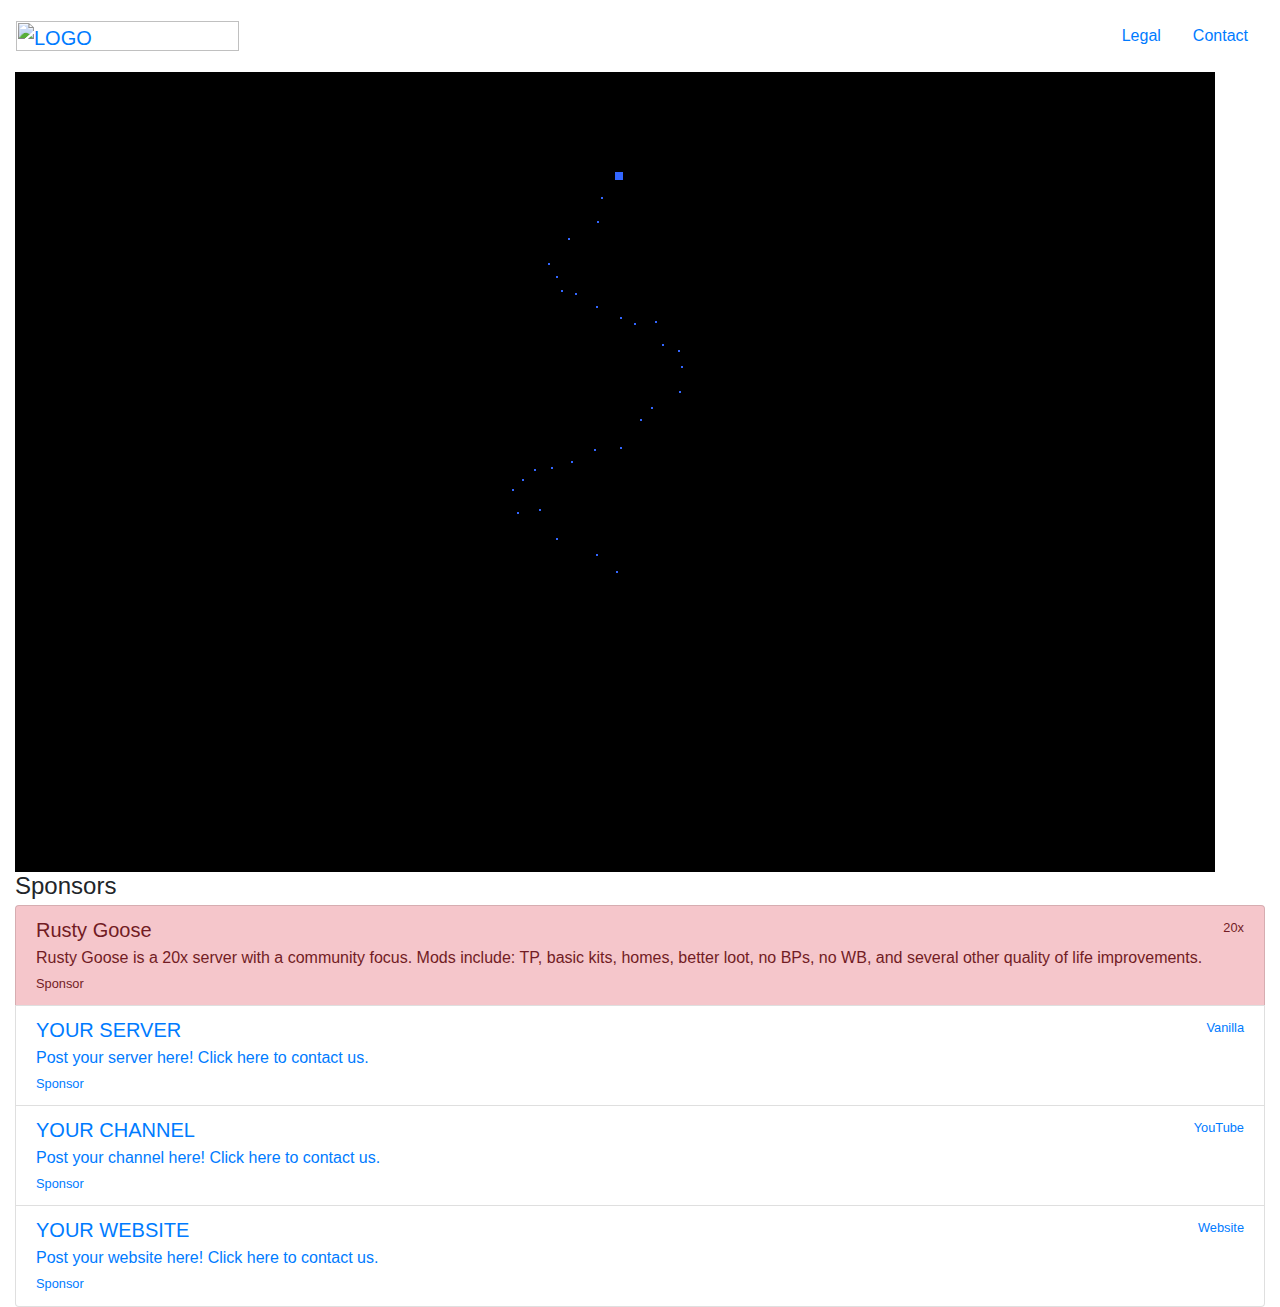
==== snake.html @ f490c451 "snake" ====
<html>
  <head>
    <title>Rusty Recoil - Rust Aim Trainer</title>
    <meta name="description" content='Rusty Recoil is the only Rust aim trainer for browser. Train your AK spray from anywhere!'>
    <meta charset="UTF-8">
    <meta property="og:url" content="http://rustyrecoil.com/" />
    <meta property="og:type" content="website" />
    <meta property="og:title" content="Rusty Recoil - Rust Aim Trainer" />
    <meta property="og:description" content='Rusty Recoil is the only Rust aim trainer for browser. Train your AK spray from anywhere!' />
    <meta property="og:image" content="./LOGO.png" />
    <link rel="stylesheet" href="./main.css"/>
    <link rel="icon" href="./ICON.png" type="image/x-icon"/>
    <link rel="stylesheet" href="https://maxcdn.bootstrapcdn.com/bootstrap/4.1.3/css/bootstrap.min.css">
    <script src="https://ajax.googleapis.com/ajax/libs/jquery/3.3.1/jquery.min.js"></script>
    <script src="https://cdnjs.cloudflare.com/ajax/libs/popper.js/1.14.3/umd/popper.min.js"></script>
    <script src="https://maxcdn.bootstrapcdn.com/bootstrap/4.1.3/js/bootstrap.min.js"></script>
  </head>
  <body>
	<!-- Global site tag (gtag.js) - Google Analytics -->
	<script async src="https://www.googletagmanager.com/gtag/js?id=UA-129216945-1"></script>
	<script>
	  window.dataLayer = window.dataLayer || [];
	  function gtag(){dataLayer.push(arguments);}
	  gtag('js', new Date());

	  gtag('config', 'UA-129216945-1');
	</script>
	<nav class="navbar navbar-expand-lg navbar-rust bg-rust">
		<div class="d-flex flex-grow-1">
			<span class="w-100 d-lg-none d-block"></span>
			<a class="navbar-brand d-none d-lg-inline-block" href="/">
				<img src="./LOGO.png" width="223" height="30"  alt="LOGO">
			</a>
			<a class="navbar-brand-two mx-auto d-lg-none d-inline-block" href="/">
				<img src="./ICON.png" width="30" height="30"  alt="icon">
			</a>
			<div class="w-100 text-right">
				<button class="navbar-toggler" type="button" data-toggle="collapse" data-target="#myNavbar">
					<span class="navbar-toggler-icon"></span>
				</button>
			</div>
		</div>
		<div class="collapse navbar-collapse flex-grow-1 text-right" id="myNavbar">
			<ul class="navbar-nav ml-auto flex-nowrap">
				<li class="nav-item">
					<a href="/legal" class="nav-link m-2 menu-item nav-active">Legal</a>
				</li>
				<li class="nav-item">
					<a href="/contact" class="nav-link m-2 menu-item">Contact</a>
				</li>
			</ul>
		</div>
	</nav>
	<div class="container-fluid">
	  <div class="row">
		<div class="col-xs">
			
		</div>
		<div id = "mainDiv" class="col-md-auto">
		  <canvas id="ctx" width="1200" height="800"></canvas>
		</div>
		<div class="col">
			<h4 class="mb-1">Sponsors</h5>
			<div class="list-group">
			  <a href="https://discord.gg/e3BH6Y4" class="list-group-item list-group-item-danger flex-column align-items-start">
				<div class="d-flex w-100 justify-content-between">
				  <h5 class="mb-1">Rusty Goose</h5>
				  <small>20x</small>
				</div>
				<p class="mb-1">Rusty Goose is a 20x server with a community focus. Mods include: TP, basic kits, homes, better loot, no BPs, no WB, and several other quality of life improvements.</p>
				<small>Sponsor</small>
			  </a>
			  <a href="/contact" class="list-group-item list-group-item flex-column align-items-start">
				<div class="d-flex w-100 justify-content-between">
				  <h5 class="mb-1">YOUR SERVER</h5>
				  <small>Vanilla</small>
				</div>
				<p class="mb-1">Post your server here! Click here to contact us.</p>
				<small>Sponsor</small>
			  </a>
			  <a href="/contact" class="list-group-item list-group-item flex-column align-items-start">
				<div class="d-flex w-100 justify-content-between">
				  <h5 class="mb-1">YOUR CHANNEL</h5>
				  <small>YouTube</small>
				</div>
				<p class="mb-1">Post your channel here! Click here to contact us.</p>
				<small>Sponsor</small>
			  </a>
			  <a href="/contact" class="list-group-item list-group-item flex-column align-items-start">
				<div class="d-flex w-100 justify-content-between">
				  <h5 class="mb-1">YOUR WEBSITE</h5>
				  <small>Website</small>
				</div>
				<p class="mb-1">Post your website here! Click here to contact us.</p>
				<small>Sponsor</small>
			  </a>
			</div>
		</div>
	</div>
  </body>
<script src="./snake.js"></script>
</html>
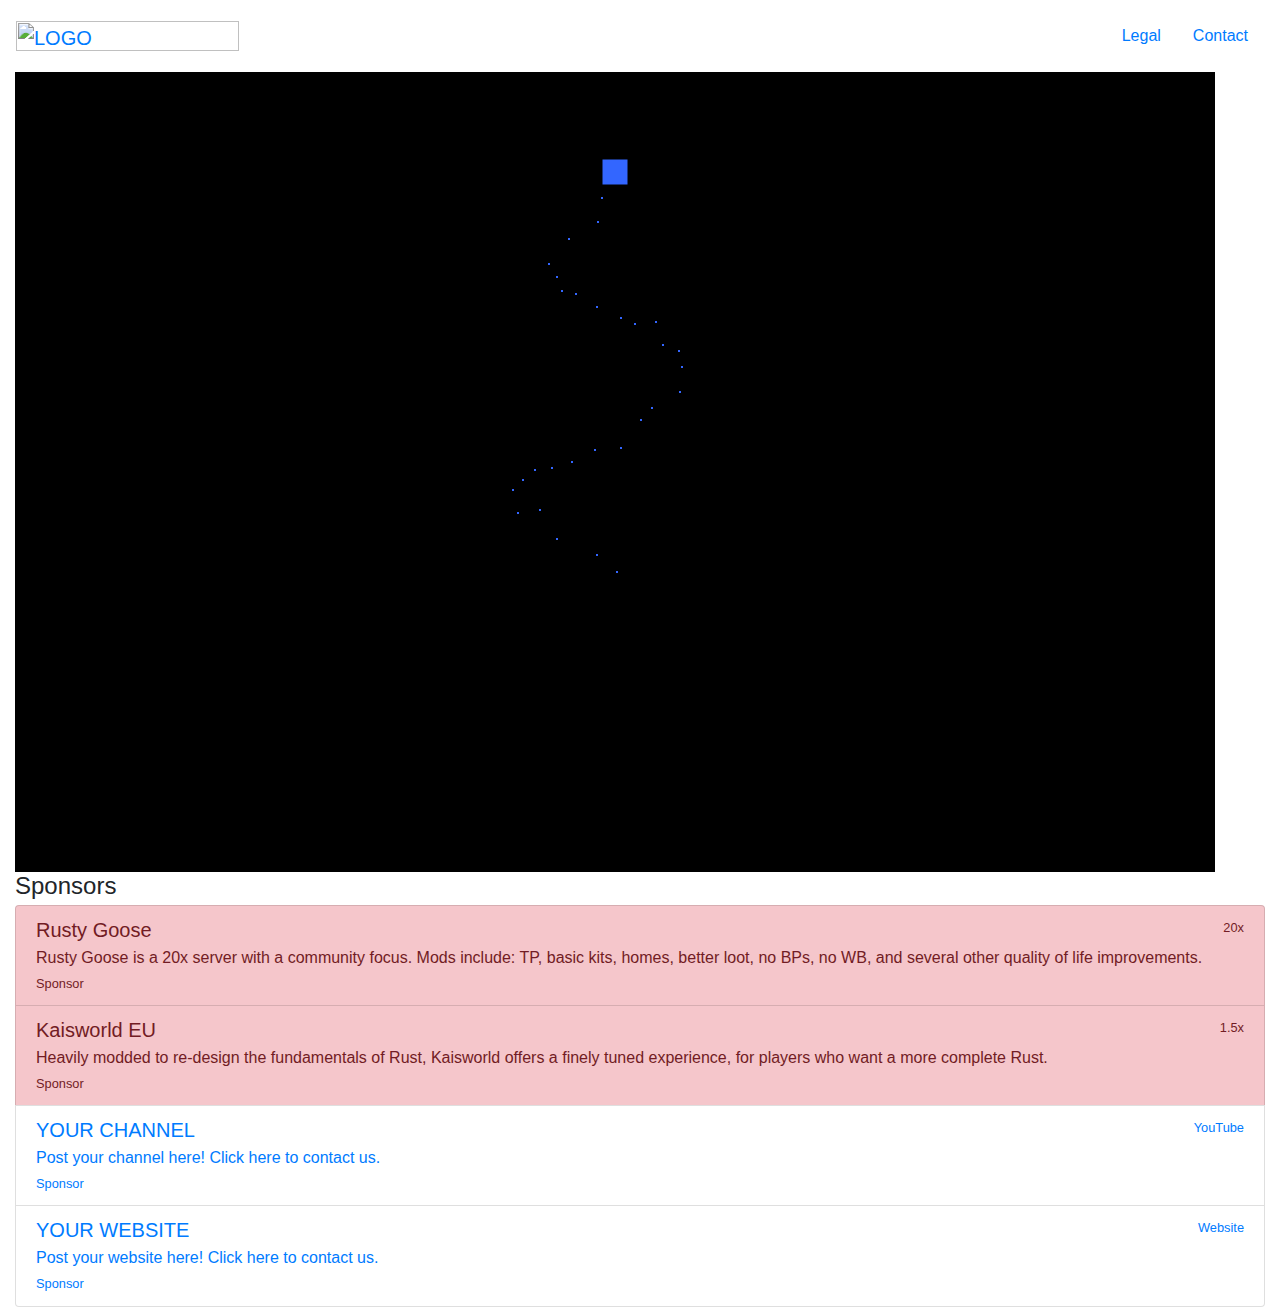
==== commit ea47e94a: "add kais ad" ====
--- a/snake.html
+++ b/snake.html
@@ -70,12 +70,12 @@
 				<p class="mb-1">Rusty Goose is a 20x server with a community focus. Mods include: TP, basic kits, homes, better loot, no BPs, no WB, and several other quality of life improvements.</p>
 				<small>Sponsor</small>
 			  </a>
-			  <a href="/contact" class="list-group-item list-group-item flex-column align-items-start">
+			  <a href="https://www.battlemetrics.com/servers/rust/2575930" class="list-group-item list-group-item-danger flex-column align-items-start">
 				<div class="d-flex w-100 justify-content-between">
-				  <h5 class="mb-1">YOUR SERVER</h5>
-				  <small>Vanilla</small>
+				  <h5 class="mb-1">Kaisworld EU</h5>
+				  <small>1.5x</small>
 				</div>
-				<p class="mb-1">Post your server here! Click here to contact us.</p>
+				<p class="mb-1">Heavily modded to re-design the fundamentals of Rust, Kaisworld offers a finely tuned experience, for players who want a more complete Rust.</p>
 				<small>Sponsor</small>
 			  </a>
 			  <a href="/contact" class="list-group-item list-group-item flex-column align-items-start">
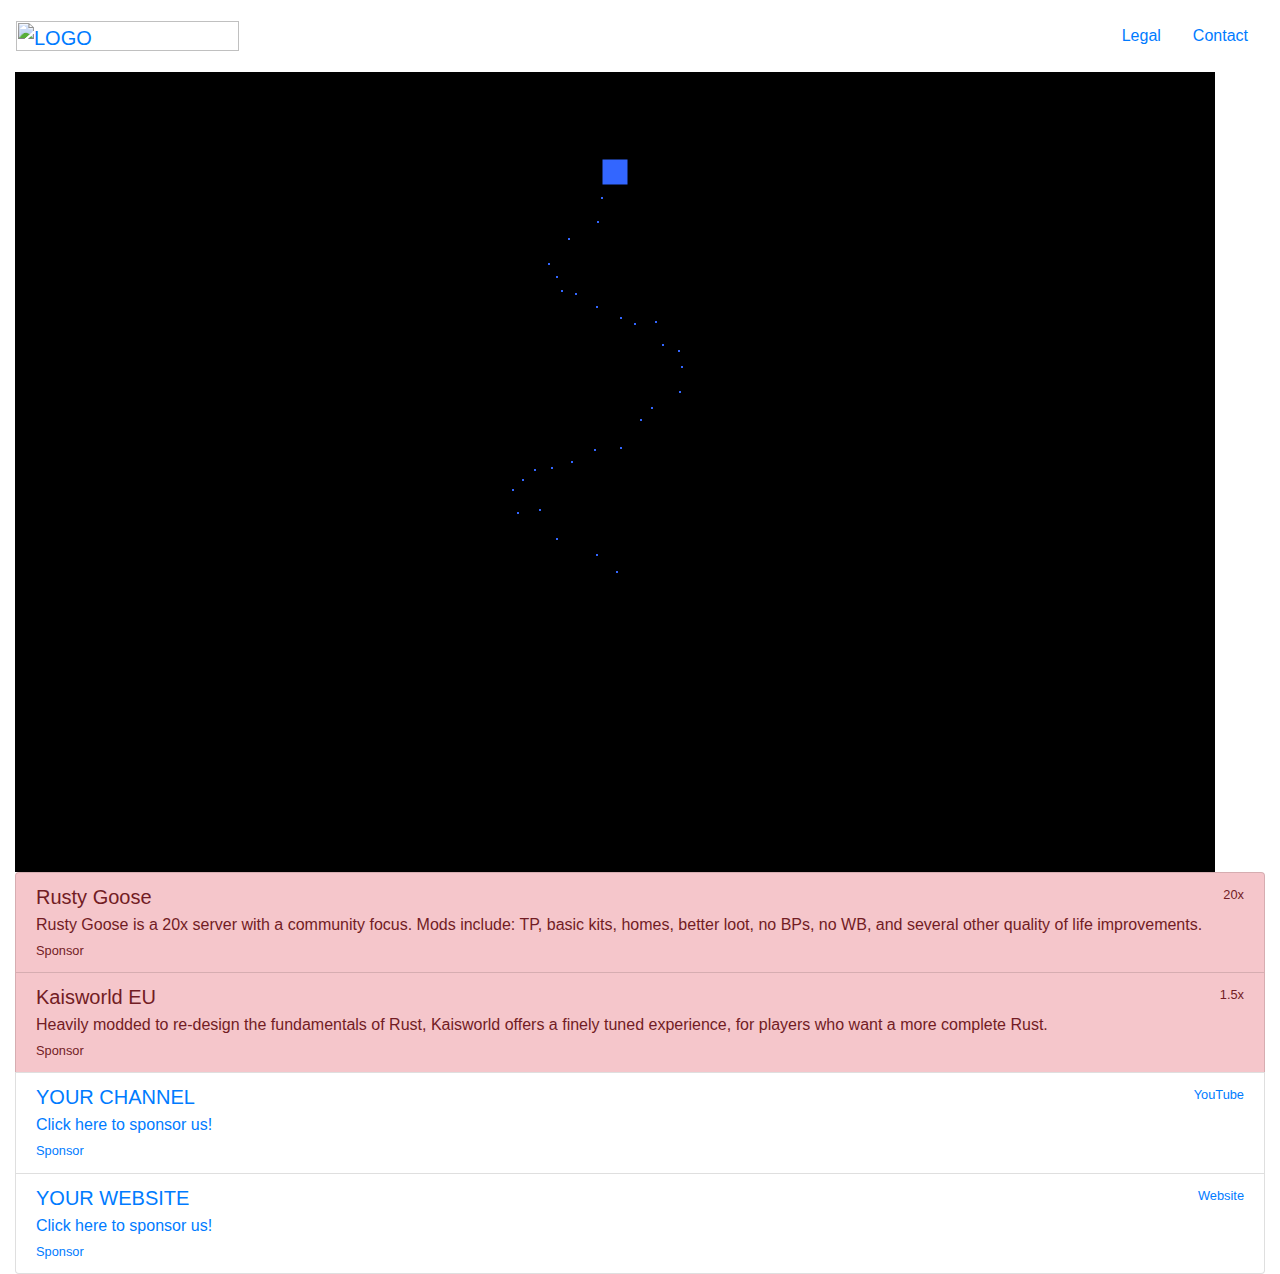
==== commit 17ff71b8: "facepunch quote, discord link" ====
--- a/snake.html
+++ b/snake.html
@@ -60,7 +60,6 @@
 		  <canvas id="ctx" width="1200" height="800"></canvas>
 		</div>
 		<div class="col">
-			<h4 class="mb-1">Sponsors</h5>
 			<div class="list-group">
 			  <a href="https://discord.gg/e3BH6Y4" class="list-group-item list-group-item-danger flex-column align-items-start">
 				<div class="d-flex w-100 justify-content-between">
@@ -83,7 +82,7 @@
 				  <h5 class="mb-1">YOUR CHANNEL</h5>
 				  <small>YouTube</small>
 				</div>
-				<p class="mb-1">Post your channel here! Click here to contact us.</p>
+				<p class="mb-1">Click here to sponsor us!</p>
 				<small>Sponsor</small>
 			  </a>
 			  <a href="/contact" class="list-group-item list-group-item flex-column align-items-start">
@@ -91,7 +90,7 @@
 				  <h5 class="mb-1">YOUR WEBSITE</h5>
 				  <small>Website</small>
 				</div>
-				<p class="mb-1">Post your website here! Click here to contact us.</p>
+				<p class="mb-1">Click here to sponsor us!</p>
 				<small>Sponsor</small>
 			  </a>
 			</div>
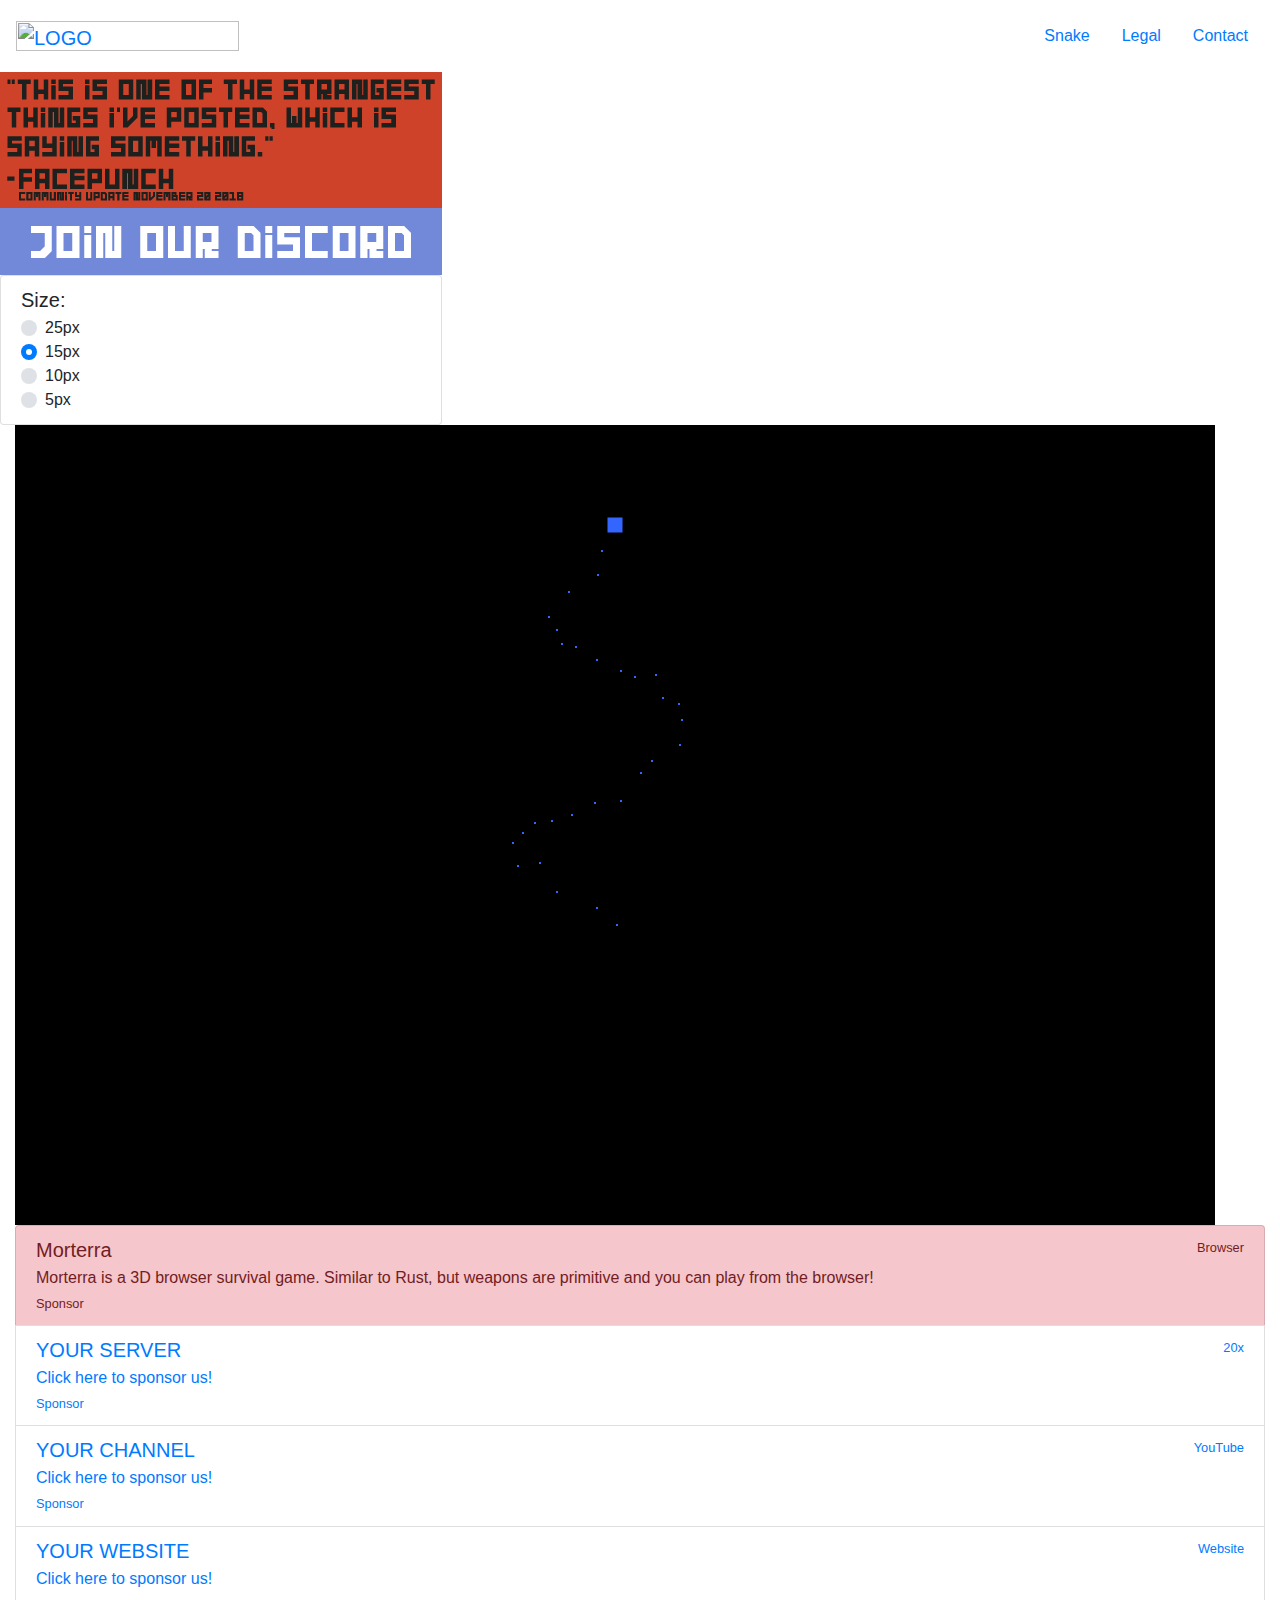
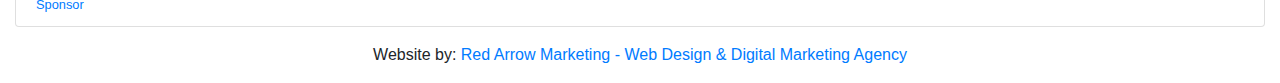
==== commit 65ef986d: "snake size" ====
--- a/snake.html
+++ b/snake.html
@@ -14,8 +14,6 @@
     <script src="https://ajax.googleapis.com/ajax/libs/jquery/3.3.1/jquery.min.js"></script>
     <script src="https://cdnjs.cloudflare.com/ajax/libs/popper.js/1.14.3/umd/popper.min.js"></script>
     <script src="https://maxcdn.bootstrapcdn.com/bootstrap/4.1.3/js/bootstrap.min.js"></script>
-  </head>
-  <body>
 	<!-- Global site tag (gtag.js) - Google Analytics -->
 	<script async src="https://www.googletagmanager.com/gtag/js?id=UA-129216945-1"></script>
 	<script>
@@ -25,6 +23,8 @@
 
 	  gtag('config', 'UA-129216945-1');
 	</script>
+  </head>
+  <body>
 	<nav class="navbar navbar-expand-lg navbar-rust bg-rust">
 		<div class="d-flex flex-grow-1">
 			<span class="w-100 d-lg-none d-block"></span>
@@ -43,7 +43,10 @@
 		<div class="collapse navbar-collapse flex-grow-1 text-right" id="myNavbar">
 			<ul class="navbar-nav ml-auto flex-nowrap">
 				<li class="nav-item">
-					<a href="/legal" class="nav-link m-2 menu-item nav-active">Legal</a>
+					<a href="/snake" class="nav-link m-2 menu-item nav-active">Snake</a>
+				</li>
+				<li class="nav-item">
+					<a href="/legal" class="nav-link m-2 menu-item">Legal</a>
 				</li>
 				<li class="nav-item">
 					<a href="/contact" class="nav-link m-2 menu-item">Contact</a>
@@ -53,28 +56,59 @@
 	</nav>
 	<div class="container-fluid">
 	  <div class="row">
+
 		<div class="col-xs">
-			
+			<div class="text-center">
+				<a href="https://rust.facepunch.com/blog/community-update-208/#Rusty_Recoil">
+					<img src="quote.png" alt="Facepunch Community Update">
+				</a>
+			</div>
+			<div class="text-center">
+				<a href="https://discord.gg/JnTemvD">
+					<img src="discord.png" alt="Discord Link">
+				</a>
+			</div>
+			<div class="list-group">
+			  <div class="list-group-item flex-column align-items-start">
+				<h5 class="mb-1">Size:</h5>
+				<div class="custom-control custom-radio">
+				  <input type="radio" class="custom-control-input" id="easySize" name="sizeRadios">
+				  <label class="custom-control-label" for="easySize">25px</label>
+				</div>
+				<div class="custom-control custom-radio">
+				  <input type="radio" class="custom-control-input" id="defaultSize" name="sizeRadios" checked>
+				  <label class="custom-control-label" for="defaultSize">15px</label>
+				</div>
+				<div class="custom-control custom-radio">
+				  <input type="radio" class="custom-control-input" id="hardSize" name="sizeRadios">
+				  <label class="custom-control-label" for="hardSize">10px</label>
+				</div>
+				<div class="custom-control custom-radio">
+				  <input type="radio" class="custom-control-input" id="crazySize" name="sizeRadios">
+				  <label class="custom-control-label" for="crazySize">5px</label>
+				</div>
+			  </div>
+			</div>
 		</div>
 		<div id = "mainDiv" class="col-md-auto">
 		  <canvas id="ctx" width="1200" height="800"></canvas>
 		</div>
 		<div class="col">
 			<div class="list-group">
-			  <a href="https://discord.gg/e3BH6Y4" class="list-group-item list-group-item-danger flex-column align-items-start">
+				<a href="http://morterra.com" class="list-group-item list-group-item-danger flex-column align-items-start">
 				<div class="d-flex w-100 justify-content-between">
-				  <h5 class="mb-1">Rusty Goose</h5>
+				  <h5 class="mb-1">Morterra</h5>
+				  <small>Browser</small>
+				</div>
+				<p class="mb-1">Morterra is a 3D browser survival game. Similar to Rust, but weapons are primitive and you can play from the browser!</p>
+				<small>Sponsor</small>
+			  </a>
+			  <a href="/contact" class="list-group-item list-group-item flex-column align-items-start">
+				<div class="d-flex w-100 justify-content-between">
+				  <h5 class="mb-1">YOUR SERVER</h5>
 				  <small>20x</small>
 				</div>
-				<p class="mb-1">Rusty Goose is a 20x server with a community focus. Mods include: TP, basic kits, homes, better loot, no BPs, no WB, and several other quality of life improvements.</p>
-				<small>Sponsor</small>
-			  </a>
-			  <a href="https://www.battlemetrics.com/servers/rust/2575930" class="list-group-item list-group-item-danger flex-column align-items-start">
-				<div class="d-flex w-100 justify-content-between">
-				  <h5 class="mb-1">Kaisworld EU</h5>
-				  <small>1.5x</small>
-				</div>
-				<p class="mb-1">Heavily modded to re-design the fundamentals of Rust, Kaisworld offers a finely tuned experience, for players who want a more complete Rust.</p>
+				<p class="mb-1">Click here to sponsor us!</p>
 				<small>Sponsor</small>
 			  </a>
 			  <a href="/contact" class="list-group-item list-group-item flex-column align-items-start">
@@ -97,5 +131,10 @@
 		</div>
 	</div>
   </body>
+<footer class="page-footer font-small blue">
+  <div class="footer-copyright text-center py-3">Website by:
+	<a href="https://redarrowagency.com">Red Arrow Marketing - Web Design & Digital Marketing Agency</a>
+  </div>
+</footer>
 <script src="./snake.js"></script>
 </html>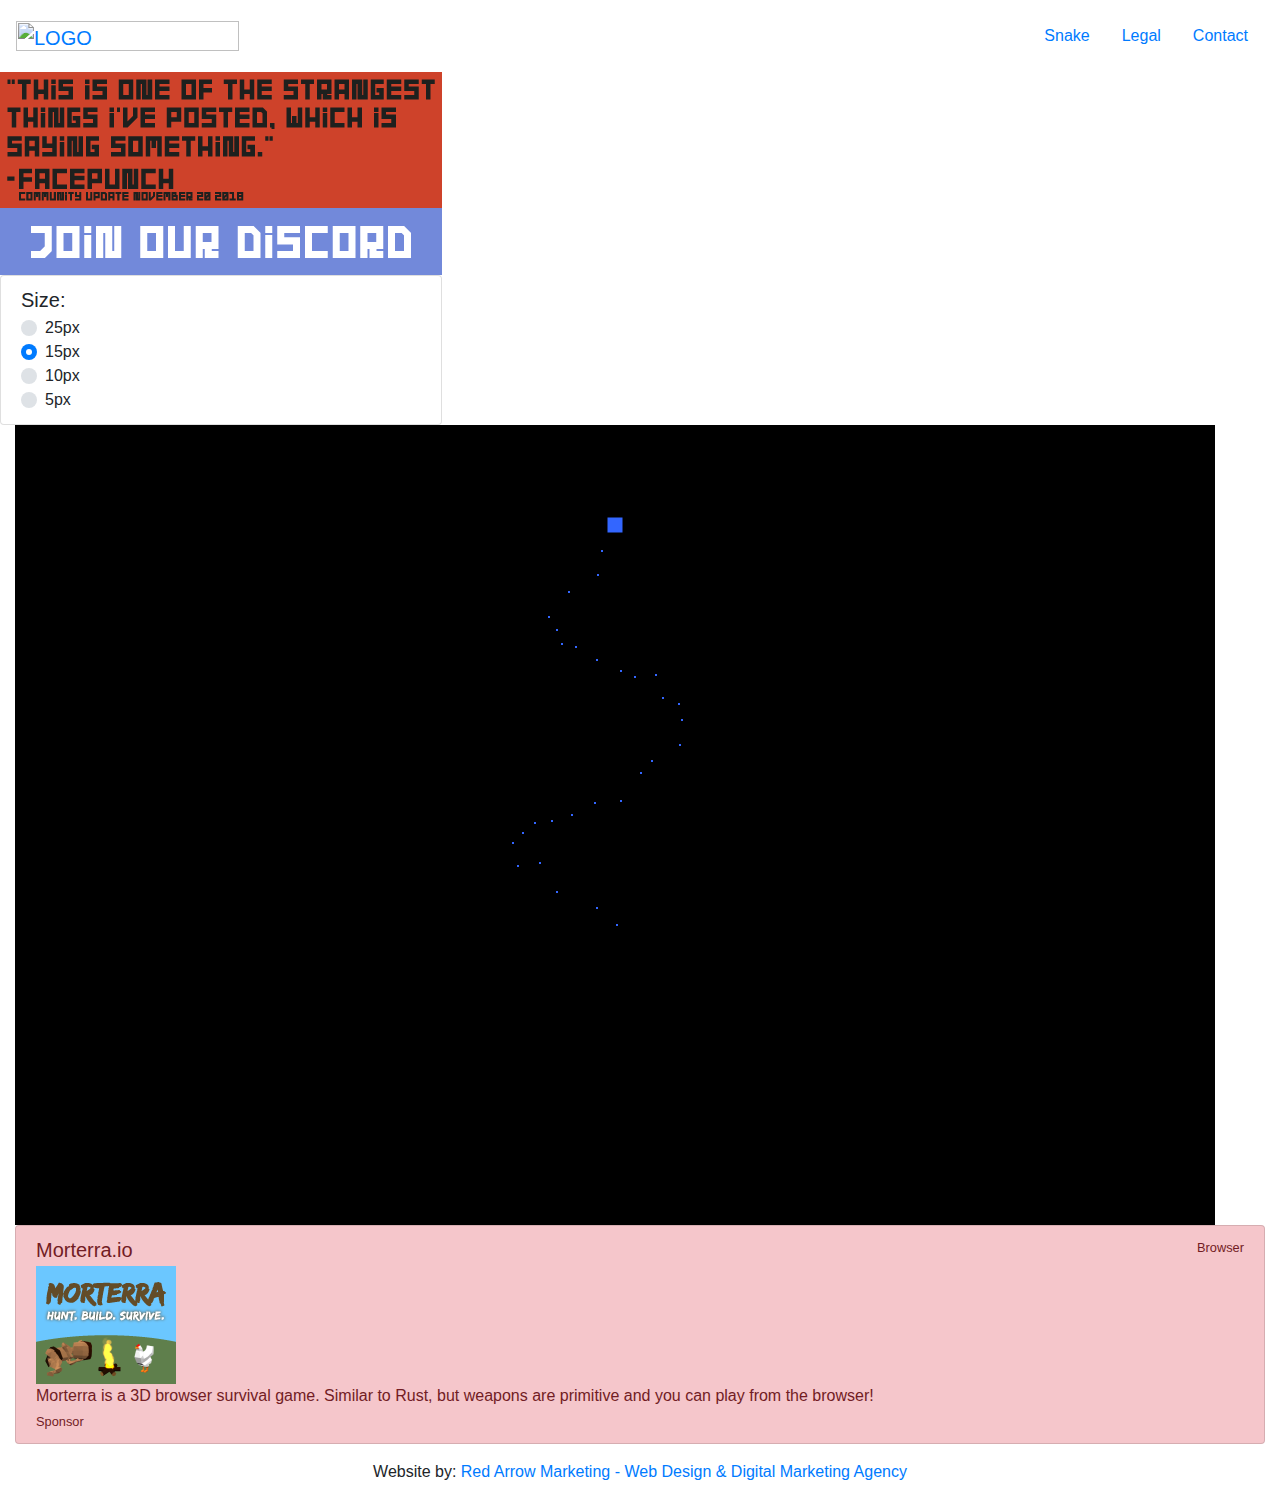
==== commit ed044d24: "update morterra add" ====
--- a/snake.html
+++ b/snake.html
@@ -95,36 +95,13 @@
 		</div>
 		<div class="col">
 			<div class="list-group">
-				<a href="http://morterra.com" class="list-group-item list-group-item-danger flex-column align-items-start">
+			  <a href="http://morterra.com" class="list-group-item list-group-item-danger flex-column align-items-start">
 				<div class="d-flex w-100 justify-content-between">
-				  <h5 class="mb-1">Morterra</h5>
+				  <h5 class="mb-1">Morterra.io</h5>
 				  <small>Browser</small>
 				</div>
+				<img src="morterra.png" alt="Morterra - Browser Survival">
 				<p class="mb-1">Morterra is a 3D browser survival game. Similar to Rust, but weapons are primitive and you can play from the browser!</p>
-				<small>Sponsor</small>
-			  </a>
-			  <a href="/contact" class="list-group-item list-group-item flex-column align-items-start">
-				<div class="d-flex w-100 justify-content-between">
-				  <h5 class="mb-1">YOUR SERVER</h5>
-				  <small>20x</small>
-				</div>
-				<p class="mb-1">Click here to sponsor us!</p>
-				<small>Sponsor</small>
-			  </a>
-			  <a href="/contact" class="list-group-item list-group-item flex-column align-items-start">
-				<div class="d-flex w-100 justify-content-between">
-				  <h5 class="mb-1">YOUR CHANNEL</h5>
-				  <small>YouTube</small>
-				</div>
-				<p class="mb-1">Click here to sponsor us!</p>
-				<small>Sponsor</small>
-			  </a>
-			  <a href="/contact" class="list-group-item list-group-item flex-column align-items-start">
-				<div class="d-flex w-100 justify-content-between">
-				  <h5 class="mb-1">YOUR WEBSITE</h5>
-				  <small>Website</small>
-				</div>
-				<p class="mb-1">Click here to sponsor us!</p>
 				<small>Sponsor</small>
 			  </a>
 			</div>
